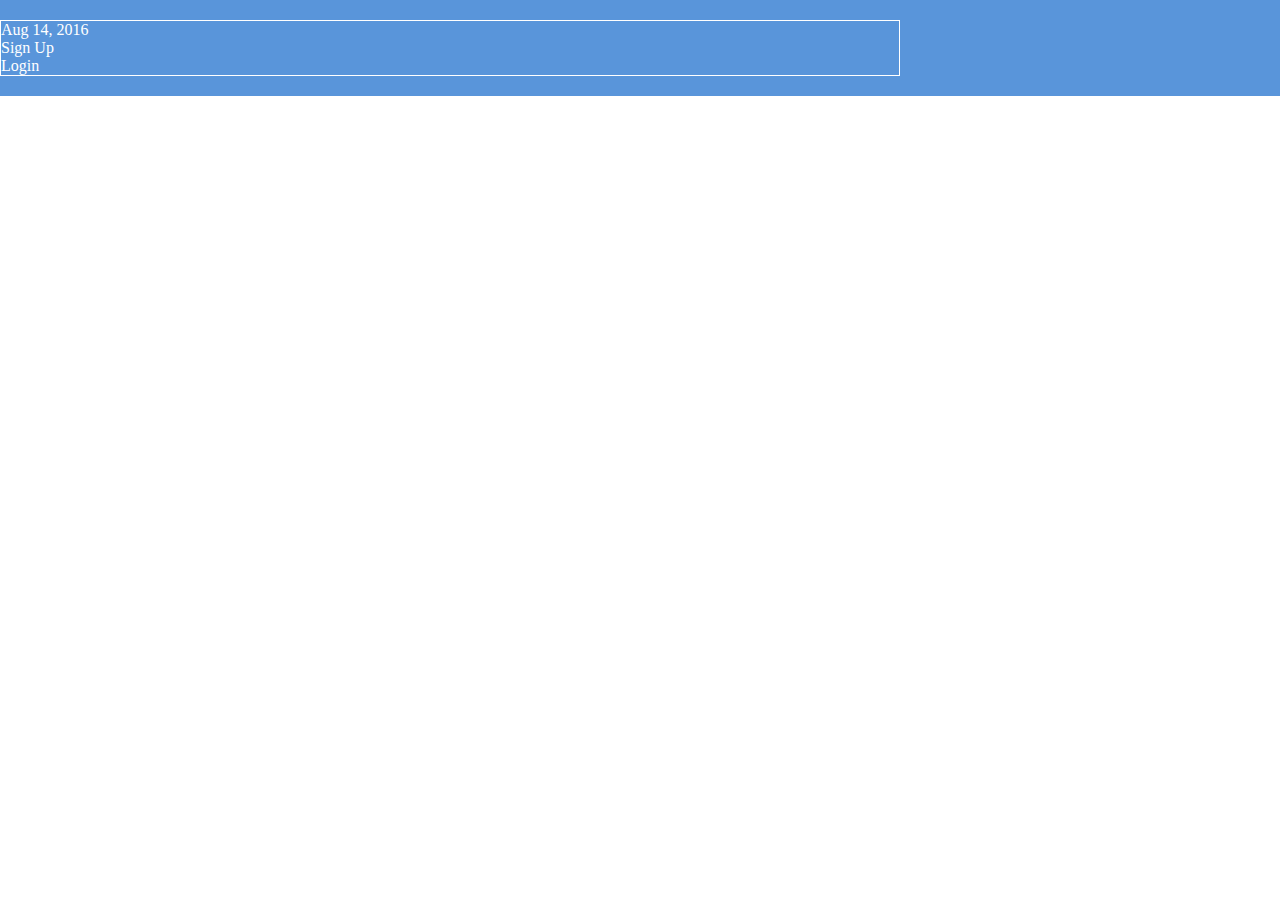
==== index.html @ aacd3dc5 "index commit" ====
<!DOCTYPE html>
<html lang='en'>
  <head>
    <meta charset='UTF-8'/>
    <title>Some Web Page</title>
    <link rel='stylesheet' href='styles.css'/>
  </head>
  <body>
    <div class='menu-container'>
      <div class='menu'>
        <div class='date'>Aug 14, 2016</div>
        <div class='signup'>Sign Up</div>
        <div class='login'>Login</div>
      </div>
    </div>
  </body>
</html>
---- styles.css ----
* {
  margin: 0;
  padding: 0;
  box-sizing: border-box;
}

.menu-container {
  color: #fff;
  background-color: #5995DA;  /* Blue */
  padding: 20px 0;
}

.menu {
  border: 1px solid #fff;  /* For debugging */
  width: 900px;
}
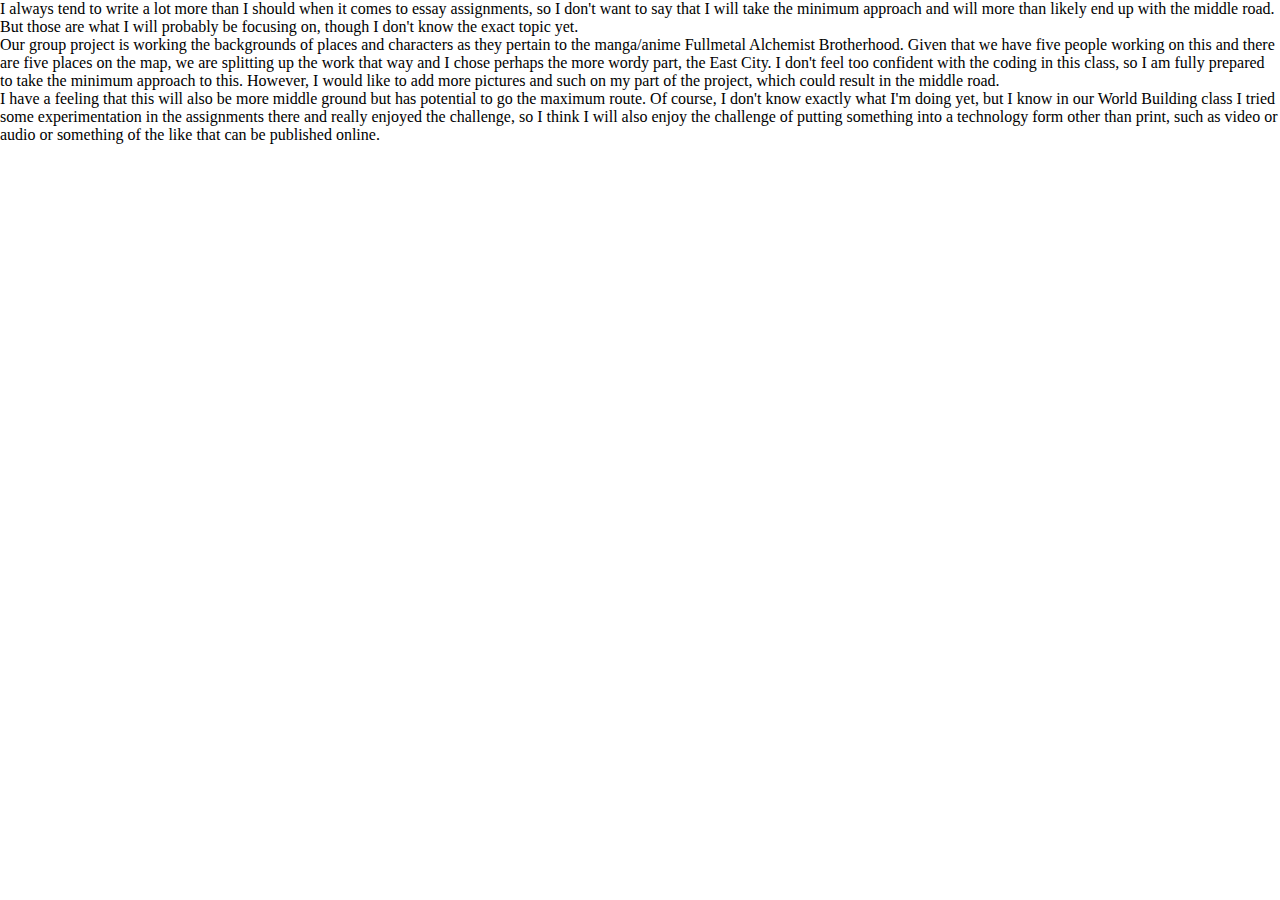
==== commit 518359bb: "answers" ====
--- a/index.html
+++ b/index.html
@@ -6,12 +6,21 @@
     <link rel='stylesheet' href='styles.css'/>
   </head>
   <body>
-    <div class='menu-container'>
-      <div class='menu'>
-        <div class='date'>Aug 14, 2016</div>
-        <div class='signup'>Sign Up</div>
-        <div class='login'>Login</div>
+    <div class='question 1'>
+      <div class='question 1'>
+        <div class='answer'>I always tend to write a lot more than I should when it comes to essay assignments, so I don't want to say that I will take the minimum approach and will more than likely end up with the middle road. But those are what I will probably be focusing on, though I don't know the exact topic yet.</div>
       </div>
     </div>
+    <div class='question 2'>
+       <div class='question 2'>
+           <div class='answer'>Our group project is working the backgrounds of places and characters as they pertain to the manga/anime Fullmetal Alchemist Brotherhood. Given that we have five people working on this and there are five places on the map, we are splitting up the work that way and I chose perhaps the more wordy part, the East City. I don't feel too confident with the coding in this class, so I am fully prepared to take the minimum approach to this. However, I would like to add more pictures and such on my part of the project, which could result in the middle road.</div>
+       </div>
+    </div>
+</div class='question 3'>
+    <div class='question 3'>
+        <div class='answer'>I have a feeling that this will also be more middle ground but has potential to go the maximum route. Of course, I don't know exactly what I'm doing yet, but I know in our World Building class I tried some experimentation in the assignments there and really enjoyed the challenge, so I think I will also enjoy the challenge of putting something into a technology form other than print, such as video or audio or something of the like that can be published online.</div>
+    </div>
+</div>
+
   </body>
 </html>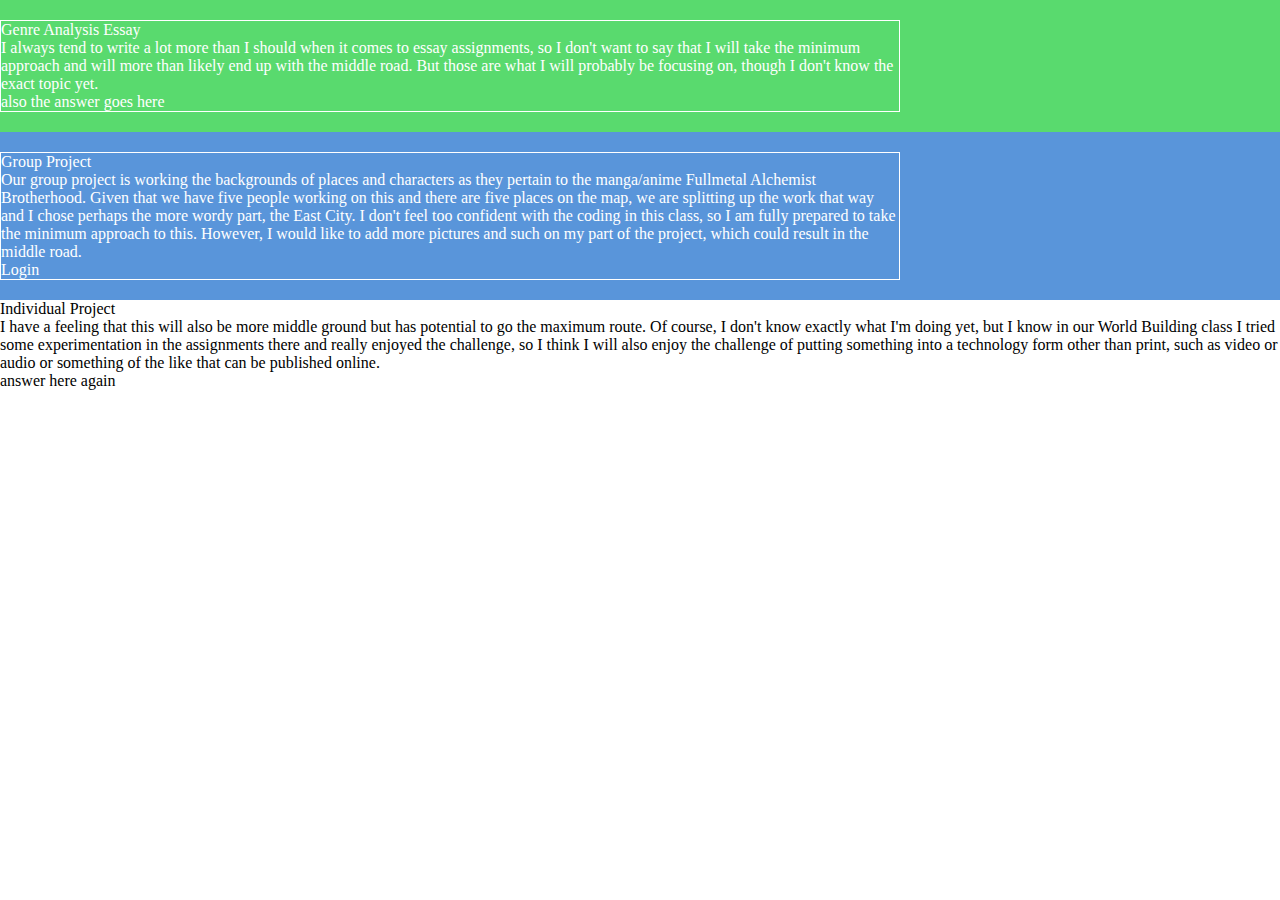
==== commit c12d7f87: "finalhope" ====
--- a/index.html
+++ b/index.html
@@ -5,22 +5,49 @@
     <title>Some Web Page</title>
     <link rel='stylesheet' href='styles.css'/>
   </head>
+ 
+ 
   <body>
-    <div class='question 1'>
-      <div class='question 1'>
+    <link rel='stylesheet' href='styles.css'/>
+    <div class='question-1'>
+      <div class='one'>
+        <div class='question'>Genre Analysis Essay</div>
         <div class='answer'>I always tend to write a lot more than I should when it comes to essay assignments, so I don't want to say that I will take the minimum approach and will more than likely end up with the middle road. But those are what I will probably be focusing on, though I don't know the exact topic yet.</div>
+        <div class='icecream'>also the answer goes here</div>
       </div>
-    </div>
-    <div class='question 2'>
-       <div class='question 2'>
-           <div class='answer'>Our group project is working the backgrounds of places and characters as they pertain to the manga/anime Fullmetal Alchemist Brotherhood. Given that we have five people working on this and there are five places on the map, we are splitting up the work that way and I chose perhaps the more wordy part, the East City. I don't feel too confident with the coding in this class, so I am fully prepared to take the minimum approach to this. However, I would like to add more pictures and such on my part of the project, which could result in the middle road.</div>
+     </div>
+  </body>
+     
+  
+     <body>
+        <link rel='stylesheet' href='styles.css'/>
+     <div class='question-2'>
+        <div class='two'>
+          <div class='question'>Group Project</div>
+          <div class='answer'>Our group project is working the backgrounds of places and characters as they pertain to the manga/anime Fullmetal Alchemist Brotherhood. Given that we have five people working on this and there are five places on the map, we are splitting up the work that way and I chose perhaps the more wordy part, the East City. I don't feel too confident with the coding in this class, so I am fully prepared to take the minimum approach to this. However, I would like to add more pictures and such on my part of the project, which could result in the middle road.</div>
+          <div class='login'>Login</div>
+        </div>
        </div>
-    </div>
-</div class='question 3'>
-    <div class='question 3'>
-        <div class='answer'>I have a feeling that this will also be more middle ground but has potential to go the maximum route. Of course, I don't know exactly what I'm doing yet, but I know in our World Building class I tried some experimentation in the assignments there and really enjoyed the challenge, so I think I will also enjoy the challenge of putting something into a technology form other than print, such as video or audio or something of the like that can be published online.</div>
-    </div>
-</div>
+     </body>
 
-  </body>
+
+     <body>
+        <link rel='stylesheet' href='styles.css'/>
+        <div class='question-3'>
+           <div class='three'>
+             <div class='question'>Individual Project</div>
+             <div class='answer'>I have a feeling that this will also be more middle ground but has potential to go the maximum route. Of course, I don't know exactly what I'm doing yet, but I know in our World Building class I tried some experimentation in the assignments there and really enjoyed the challenge, so I think I will also enjoy the challenge of putting something into a technology form other than print, such as video or audio or something of the like that can be published online.</div>
+             <div class='idk'>answer here again</div>
+           </div>
+          </div>
+        </body>
+    </body>
+        </html>
+     
+     
+
+
+
+
+    
 </html>--- a/styles.css
+++ b/styles.css
@@ -4,13 +4,51 @@
   box-sizing: border-box;
 }
 
-.menu-container {
+.question-1 {
+  color: #fff;
+  background-color: rgb(89, 218, 110);  /* Blue */
+  padding: 20px 0;
+}
+
+.one {
+  border: 1px solid #fff;  /* For debugging */
+  width: 900px;
+}
+* {
+  margin: 0;
+  padding: 0;
+  box-sizing: border-box;
+}
+* {
+  margin: 0;
+  padding: 0;
+  box-sizing: border-box;
+}
+.question-2 {
   color: #fff;
   background-color: #5995DA;  /* Blue */
   padding: 20px 0;
 }
 
-.menu {
+.two {
+  border: 1px solid #fff;  /* For debugging */
+  width: 900px;
+}
+
+
+* {
+  margin: 0;
+  padding: 0;
+  box-sizing: border-box;
+}
+
+.boxthree-container {
+  color: rgb(51, 8, 245);
+  background-color: rgb(218, 119, 89);  /* Blue */
+  padding: 20px 0;
+}
+
+.boxthree {
   border: 1px solid #fff;  /* For debugging */
   width: 900px;
 }--- a/styles.css
+++ b/styles.css
@@ -4,13 +4,51 @@
   box-sizing: border-box;
 }
 
-.menu-container {
+.question-1 {
+  color: #fff;
+  background-color: rgb(89, 218, 110);  /* Blue */
+  padding: 20px 0;
+}
+
+.one {
+  border: 1px solid #fff;  /* For debugging */
+  width: 900px;
+}
+* {
+  margin: 0;
+  padding: 0;
+  box-sizing: border-box;
+}
+* {
+  margin: 0;
+  padding: 0;
+  box-sizing: border-box;
+}
+.question-2 {
   color: #fff;
   background-color: #5995DA;  /* Blue */
   padding: 20px 0;
 }
 
-.menu {
+.two {
+  border: 1px solid #fff;  /* For debugging */
+  width: 900px;
+}
+
+
+* {
+  margin: 0;
+  padding: 0;
+  box-sizing: border-box;
+}
+
+.boxthree-container {
+  color: rgb(51, 8, 245);
+  background-color: rgb(218, 119, 89);  /* Blue */
+  padding: 20px 0;
+}
+
+.boxthree {
   border: 1px solid #fff;  /* For debugging */
   width: 900px;
 }--- a/styles.css
+++ b/styles.css
@@ -4,13 +4,51 @@
   box-sizing: border-box;
 }
 
-.menu-container {
+.question-1 {
+  color: #fff;
+  background-color: rgb(89, 218, 110);  /* Blue */
+  padding: 20px 0;
+}
+
+.one {
+  border: 1px solid #fff;  /* For debugging */
+  width: 900px;
+}
+* {
+  margin: 0;
+  padding: 0;
+  box-sizing: border-box;
+}
+* {
+  margin: 0;
+  padding: 0;
+  box-sizing: border-box;
+}
+.question-2 {
   color: #fff;
   background-color: #5995DA;  /* Blue */
   padding: 20px 0;
 }
 
-.menu {
+.two {
+  border: 1px solid #fff;  /* For debugging */
+  width: 900px;
+}
+
+
+* {
+  margin: 0;
+  padding: 0;
+  box-sizing: border-box;
+}
+
+.boxthree-container {
+  color: rgb(51, 8, 245);
+  background-color: rgb(218, 119, 89);  /* Blue */
+  padding: 20px 0;
+}
+
+.boxthree {
   border: 1px solid #fff;  /* For debugging */
   width: 900px;
 }--- a/styles.css
+++ b/styles.css
@@ -4,13 +4,51 @@
   box-sizing: border-box;
 }
 
-.menu-container {
+.question-1 {
+  color: #fff;
+  background-color: rgb(89, 218, 110);  /* Blue */
+  padding: 20px 0;
+}
+
+.one {
+  border: 1px solid #fff;  /* For debugging */
+  width: 900px;
+}
+* {
+  margin: 0;
+  padding: 0;
+  box-sizing: border-box;
+}
+* {
+  margin: 0;
+  padding: 0;
+  box-sizing: border-box;
+}
+.question-2 {
   color: #fff;
   background-color: #5995DA;  /* Blue */
   padding: 20px 0;
 }
 
-.menu {
+.two {
+  border: 1px solid #fff;  /* For debugging */
+  width: 900px;
+}
+
+
+* {
+  margin: 0;
+  padding: 0;
+  box-sizing: border-box;
+}
+
+.boxthree-container {
+  color: rgb(51, 8, 245);
+  background-color: rgb(218, 119, 89);  /* Blue */
+  padding: 20px 0;
+}
+
+.boxthree {
   border: 1px solid #fff;  /* For debugging */
   width: 900px;
 }